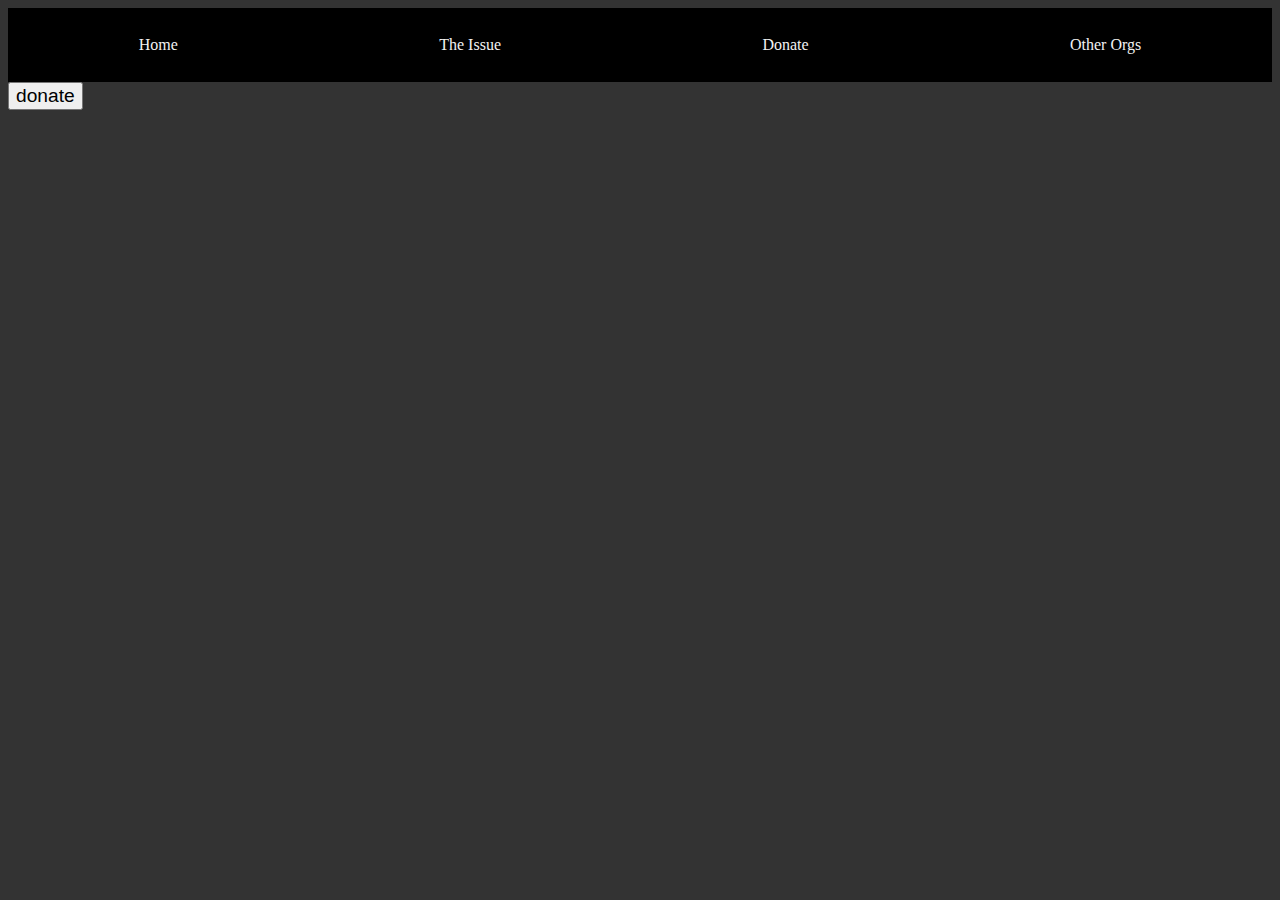
==== donate.html @ ed702106 "Add files via upload" ====
<!DOCTYPE html>
<html lang="en">
<head>
    <meta charset="UTF-8">
    <meta name="viewport" content="width=device-width, initial-scale=1.0">
    <title>donate</title>
    <link rel="stylesheet" href="style.css">
    <link rel="preconnect" href="https://fonts.googleapis.com">
<link rel="preconnect" href="https://fonts.gstatic.com" crossorigin>
<link href="https://fonts.googleapis.com/css2?family=Raleway:ital,wght@0,100..900;1,100..900&display=swap" rel="stylesheet">

</head>
<body>

    <div class="omega">
    <div class="navbar">
        <a href="index.html">Home</a>
        <a href="issue.html">The Issue</a>
        <a href="donate.html">Donate</a>
        <a href="other.html">Other Orgs</a>
    </div>
    
    </div>
    <button class="donate">donate</button>


</div>
</body>
</html>
---- style.css ----
.header1 {
    font-size: 10em;
    text-align: center;
    color:#f2f2f2;
    animation: fadeIn 5s;
}


.highlight {
    animation: colorChange 2s forwards; 
}


.donate {
    
    font-size: larger;
   
}


@keyframes colorChange {
    from {
        color: inherit; 
    }
    to {
        color: red; 
    }
}

.navbar {
    background-color: black;
    display: flex;
    justify-content: space-around;
    align-items: center; 
    padding: 14px 0;
    justify-content: space-around; 
    align-items: center; 
    padding: 14px 0;
    overflow: hidden;
}

body {
    background-color: #333;
    background-size: 100%;
 
}



.navbar a {
    float: left;
    display: flex;
    color: #f2f2f2;
    text-align: center;
    padding: 14px 20px;
    text-decoration: none;
}

.bio {
    display:flex;
    justify-content: center;
    align-items: center;
    text-align: center;
    color:white;
    font-size: 1em;
    overflow: hidden;
    white-space: nowrap;
    margin: 0 auto; 
  letter-spacing: .15em; 
  animation: typing 3.5s steps(30, end), blink-caret 3s step-end infinite;
  transition: color .5s ease-in-out, font-size .5s ease-in-out;

}

a {
    text-decoration: none;
}

@keyframes typing {
    from { width: 0 }
    to { width: 50% }
  }
  
  
  @keyframes blink-caret {
    from, to { border-color: transparent }
    60% { border-color: orange; }
  }

  .bio:hover {
    color: gainsboro;
    transition: .5s ease-in-out;
    font-size: 1.5em;
    font-weight: bold;
  }
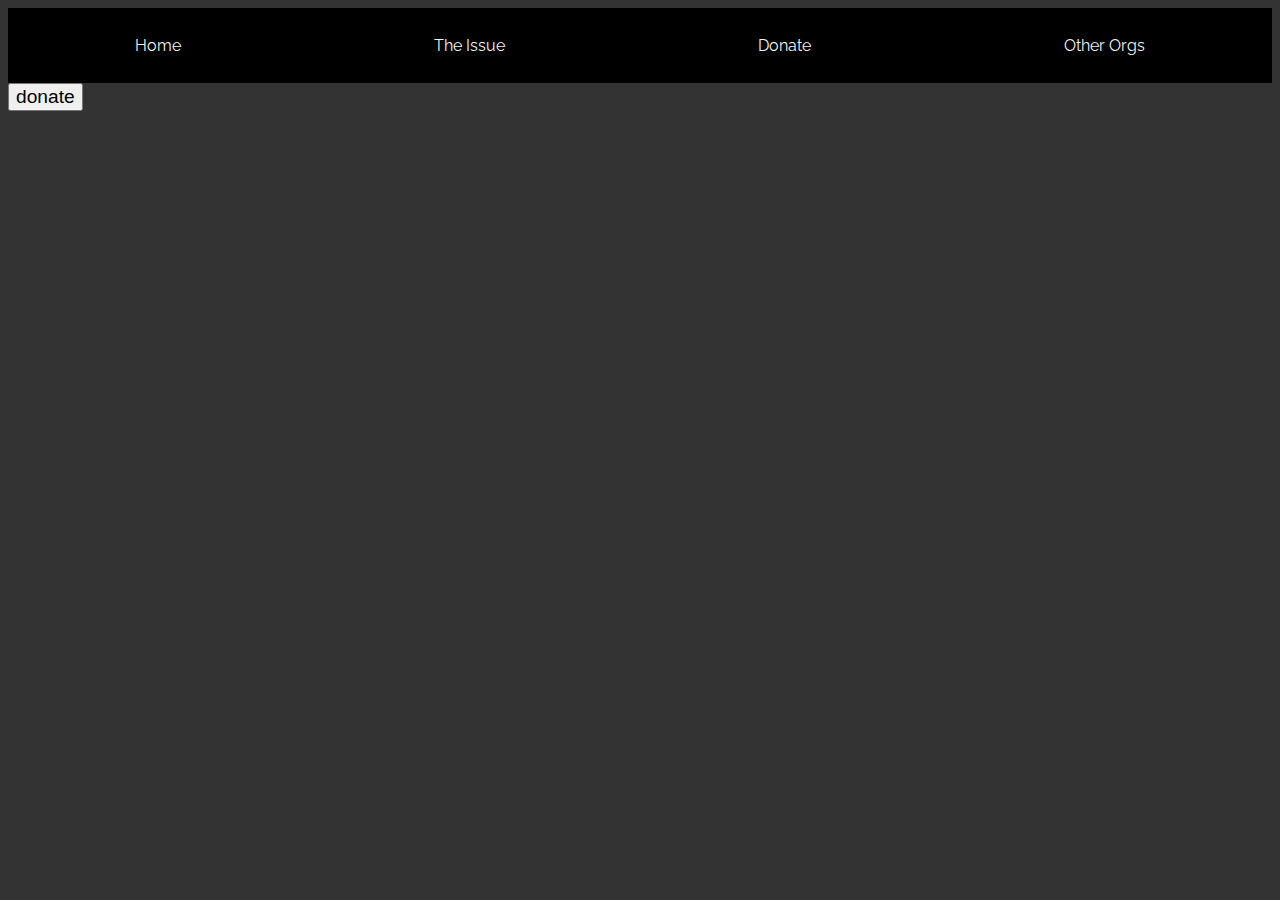
==== commit 14d16e84: "Update donate.html" ====
--- a/donate.html
+++ b/donate.html
@@ -14,10 +14,10 @@
 
     <div class="omega">
     <div class="navbar">
-        <a href="index.html">Home</a>
-        <a href="issue.html">The Issue</a>
-        <a href="donate.html">Donate</a>
-        <a href="other.html">Other Orgs</a>
+        <a href="index.html" class="navhome">Home</a>
+        <a href="issue.html" class="navhome">The Issue</a>
+        <a href="donate.html" class="navhome">Donate</a>
+        <a href="other.html" class="navhome">Other Orgs</a>
     </div>
     
     </div>
@@ -26,4 +26,4 @@
 
 </div>
 </body>
-</html>+</html>
--- a/style.css
+++ b/style.css
@@ -7,12 +7,20 @@
 
 
 .highlight {
-    animation: colorChange 2s forwards; 
+    animation: colorChange 3s forwards; 
 }
 
+.highlight2 {
+    animation: colorChange2 1s forwards;
+}
+
+.highlight3 {
+    animation: colorChange3 5s forwards;
+}
 
 .donate {
     
+    text-align: center;
     font-size: larger;
    
 }
@@ -27,6 +35,26 @@
     }
 }
 
+
+
+@keyframes colorChange2 {
+    from {
+        color: inherit; 
+    }
+    to {
+        color: #FEDD00; 
+    }
+}
+
+
+@keyframes colorChange3 {
+    from {
+        color: inherit; 
+    }
+    to {
+        color: #009A44; 
+    }
+}
 .navbar {
     background-color: black;
     display: flex;
@@ -90,8 +118,39 @@
   .bio:hover {
     color: gainsboro;
     transition: .5s ease-in-out;
-    font-size: 1.5em;
-    font-weight: bold;
+    font-size: 1.25em;
   }
 
 
+.whatnino {
+    overflow: hidden;
+    margin-top: 50px;
+    margin-left: 50px;
+    animation: typing 3.5s steps(30, end), blink-caret 3s step-end infinite;
+    transition: color .5s ease-in-out, font-size .5s ease-in-out;
+    letter-spacing: .15em; 
+    white-space: nowrap;
+    margin: auto; 
+   color: white;
+}
+
+.whatninotxt {
+    color: black;
+    
+    background: lightyellow;
+    border: 1px solid yellow;
+    padding: 1rem;
+    text-decoration: none;
+}
+
+.bubble1 {
+    
+    display: block;
+    justify-content: center;
+    text-align: center;
+}
+
+
+.omega {
+    font-family: 'raleway';
+}
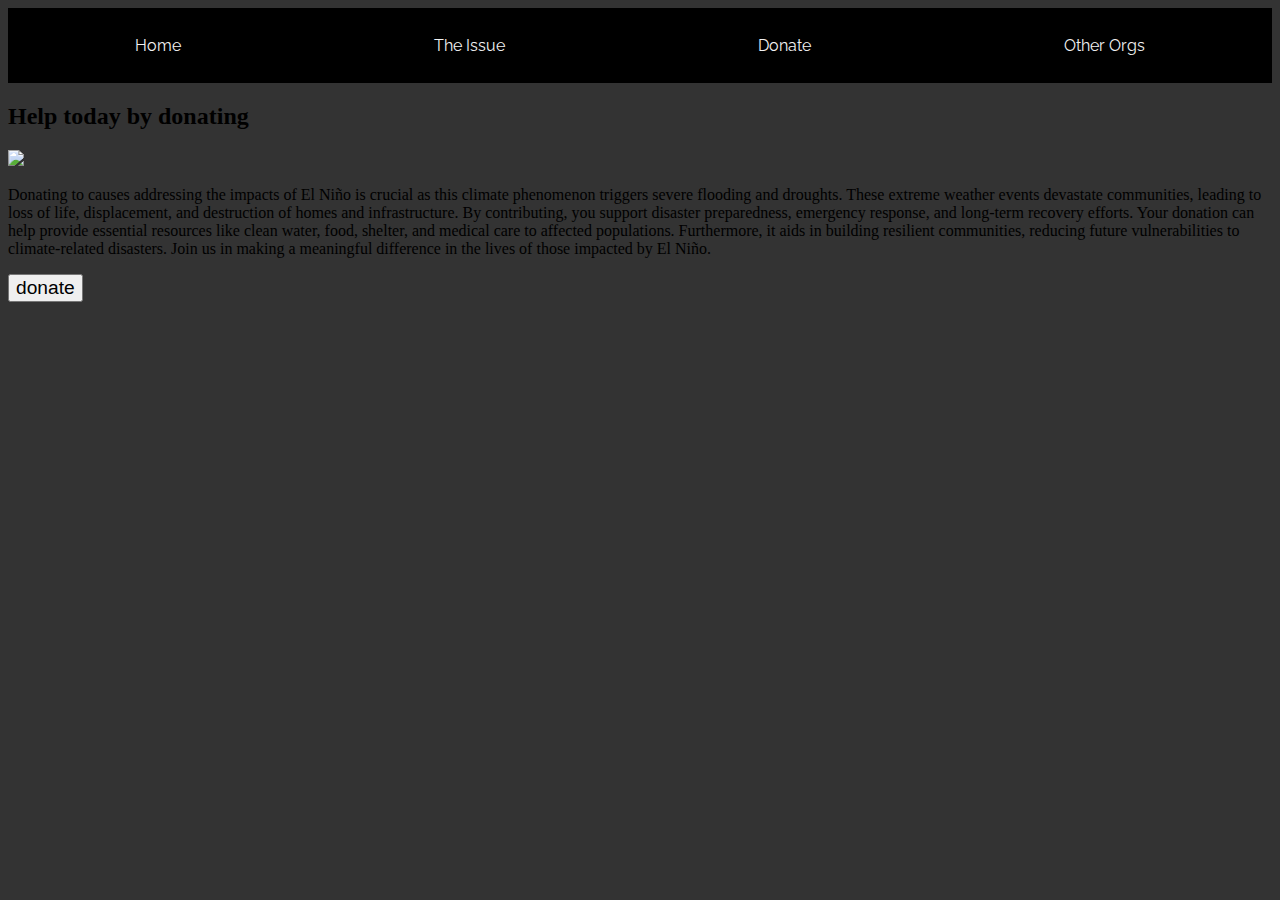
==== commit fbf65328: "Update donate.html" ====
--- a/donate.html
+++ b/donate.html
@@ -7,6 +7,8 @@
     <link rel="stylesheet" href="style.css">
     <link rel="preconnect" href="https://fonts.googleapis.com">
 <link rel="preconnect" href="https://fonts.gstatic.com" crossorigin>
+<link rel="icon" type="image/x-icon" href="ethiopiaa.png">
+
 <link href="https://fonts.googleapis.com/css2?family=Raleway:ital,wght@0,100..900;1,100..900&display=swap" rel="stylesheet">
 
 </head>
@@ -21,7 +23,14 @@
     </div>
     
     </div>
+    
+    <h2>Help today by donating</h2>
+    <div class="donateblurb">
+    <img src="ethelnino.jpg"></img>
+    <p>Donating to causes addressing the impacts of El Niño is crucial as this climate phenomenon triggers severe flooding and droughts. These extreme weather events devastate communities, leading to loss of life, displacement, and destruction of homes and infrastructure. By contributing, you support disaster preparedness, emergency response, and long-term recovery efforts. Your donation can help provide essential resources like clean water, food, shelter, and medical care to affected populations. Furthermore, it aids in building resilient communities, reducing future vulnerabilities to climate-related disasters. Join us in making a meaningful difference in the lives of those impacted by El Niño.</p>
+    </div>
     <button class="donate">donate</button>
+
 
 
 </div>
--- a/style.css
+++ b/style.css
@@ -66,6 +66,15 @@
     padding: 14px 0;
     overflow: hidden;
 }
+.navhome {
+    transition: color .5s ease-in-out, font-size .5s ease-in-out;
+
+}
+.navhome:hover {
+    color: green;
+    transition: .5s ease-in-out;
+    font-size: 1.25em;
+  }
 
 body {
     background-color: #333;
@@ -154,3 +163,44 @@
 .omega {
     font-family: 'raleway';
 }
+
+
+
+
+
+.button-31 {
+  background-color: green;
+  border-radius: 4px;
+  border-style: none;
+  box-sizing: border-box;
+  color: #fff;
+  cursor: pointer;
+  display: inline-block;
+  font-family: "Farfetch Basis","Helvetica Neue",Arial,sans-serif;
+  font-size: 16px;
+  font-weight: 70;
+  line-height: 1.5;
+  margin: 0;
+  max-width: none;
+  min-height: 44px;
+  min-width: 10px;
+  outline: none;
+  overflow: hidden;
+  padding: 9px 20px 8px;
+  position: relative;
+  text-align: center;
+  text-transform: none;
+  user-select: none;
+  -webkit-user-select: none;
+  touch-action: manipulation;
+  width: 100%;
+}
+
+.button-31:hover,
+.button-31:focus {
+  opacity: .75;
+}
+
+
+
+
